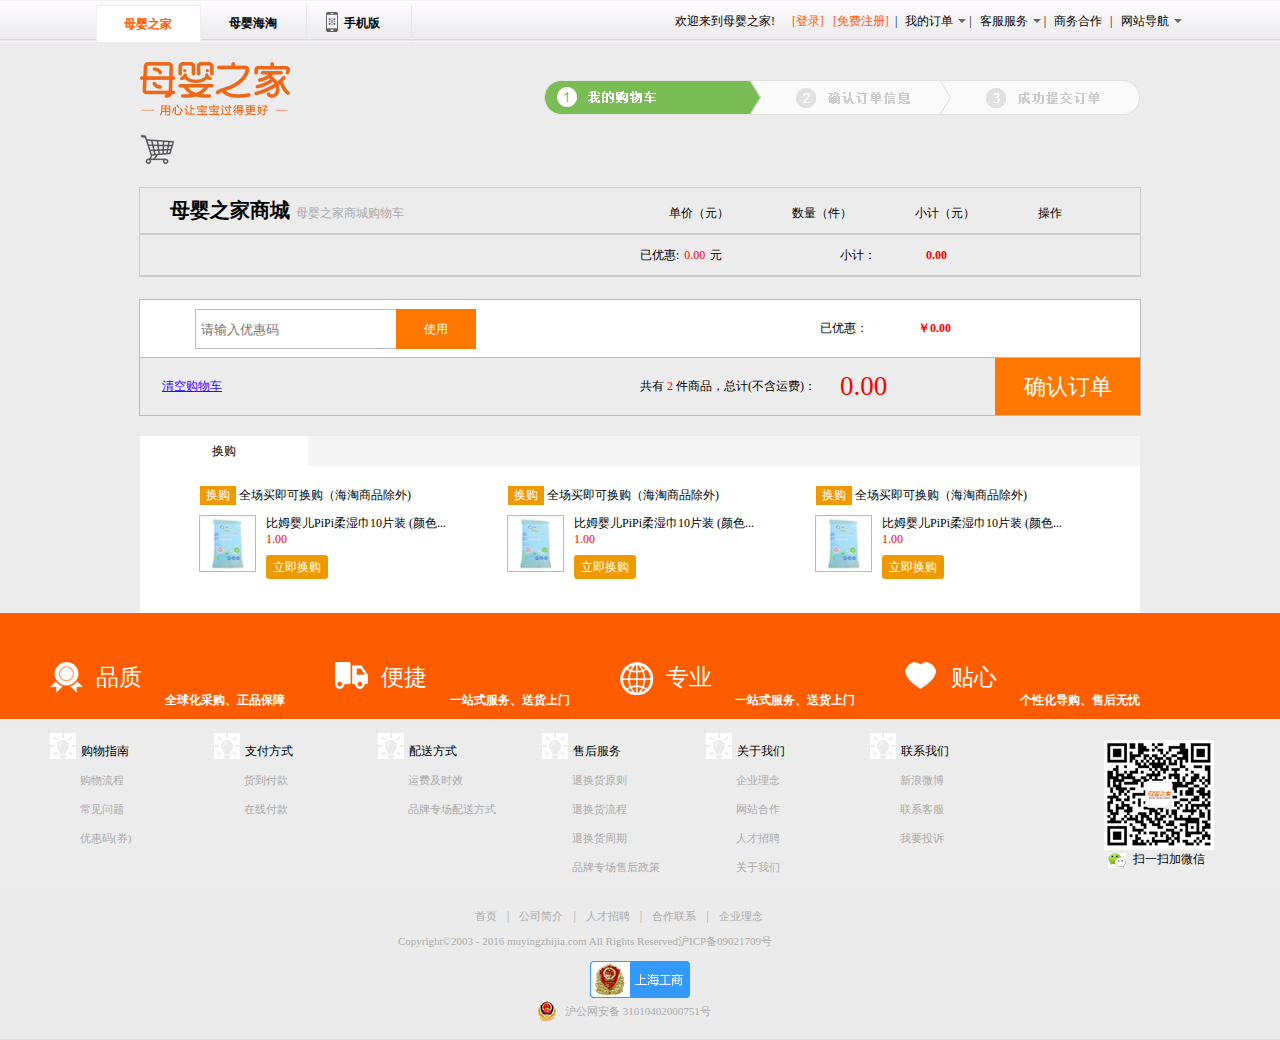
==== html/goodCar.html @ 95f2fbfe "添加购物车信息" ====
<!DOCTYPE html>
<html>
	<head>
		<meta charset="UTF-8">
		<title>母婴之家-[购物车]</title>
		<link rel="stylesheet" href="../css/common/common.css" />
		<link rel="stylesheet" href="../css/common/font-awesome.min.css" />
		<link rel="stylesheet" href="../css/common/header.css" /> 
		<link rel="stylesheet" href="../css/common/footer.css" />
		<link rel="stylesheet" href="../css/common/footer-bottom.css" />
		
		<link rel="stylesheet" href="../css/goodCar.css" />
	</head>
	<body>
		<!--公用HTML-->
		<div id="myheader"></div>
		
		<!--购物车头部图片-->
		<div id="shopcar-header">
			<div class="shopcar-header">
				<!--图片布局-->
				<div class="shopcar-header-top">
					<div class="shopcar-top-left">
						<img src="../img/common/search/logo29new.png" />
					</div>
					<div class="shopcar-top-right">
						<img src="../img/goodCar/cart-step1.png"/>
					</div>
				</div>
				<div class="shopcar-header-bottom">
					<img src="../img/goodCar/gouwuche.png"/>
				</div>
			</div>
		</div>
		
		<!--购物车商品-->
		<div id="shopcar">
			<div class="shopcar-box">
				<!--购物车标题-->
				<div class="shopcar-top">
					<span class="shopcar-top-title">母婴之家商城</span>
					<span class="shopcar-top-title01">母婴之家商城购物车</span>
					<span class="shopcar-top-titles shop-titles-one">单价（元）</span>
					<span class="shopcar-top-titles">数量（件）</span>
					<span class="shopcar-top-titles">小计（元）</span>
					<span class="shopcar-top-titles">操作</span>
				</div>
				<!--显示添加的购物车物品-->
				<div class="shopcar">
					<!--添加一个-->
					<!--<div class="shopcar-one">
						<div class="shopcar-one-img">
							<img src="../img/goodCar/1ef5daaad33c7c2f_160X160.jpg"/>
						</div>
						<span class="shopcar-one-describe">膳魔师高真空不锈钢两用瓶红色550ml（蓝盖）-带杯套</span>
						<span class="shopcar-one-price"><i>¥</i>368.00</span>
						<span class="shopcar-one-sub">-</span>
						<span class="shopcar-one-num">1</span>
						<span class="shopcar-one-add">+</span>
						<span class="shopcar-one-prices"><i>¥</i>368.00</span>
						<span class="shopcar-one-del">删除</span>
					</div>-->

				
				<!--购物车优惠rem-->
				<div class="shopcar-bottom">
					<p class="shopcar-bottom-p1">已优惠:<span class="shopcar-bottom-span01">0.00</span>元</p>
					<p class="shopcar-bottom-p2">小计：<span class="shopcar-bottom-span02"><i class="shopcar-all-t">00</i>.00</span></p>
				</div>
			</div>
		</div>
		
		<!--确认购买-->
		<div id="shopcar-buy">
			<div class="shopcar-buy">
				<!--优惠码输入框-->
				<div class="shopcar-buy-top">
					<!--使用按钮s-->
					<input type="text" name="" id="" placeholder="请输入优惠码" />
					<div class="shopcar-buy-use">使用</div>
					<!--显示优惠金额-->
					<p class="">已优惠：<span class="">￥0.00</span></p>
				</div>
				<!--点击确认订单-->
				<div class="shopcar-buy-bottom">
					<a href="###" class="shopcar-clear">清空购物车</a>
					<p class="shopcar-goods-num">共有
						<span class="">2</span>
						件商品，总计(不含运费)：
					</p>
					<span class="shopcar-total-money"><i class="shopcar-total-pirce">00</i>.00</span>
					<a href="###" class="shopcar-btn">确认订单</a>
				</div>
			</div>
		</div>
		
		<!--换购推荐-->
		<div id="shopcar-change">
			<div class="shopcar-change">
				<div class="shopcar-change-top01">
					<div class="shopcar-change-top">换购</div>
				</div>
				<div class="shopcar-change-goods">
					<!--推荐一个-->
					<div class="shopcar-change-one">
						<p class="shopcar-change-title"><span>换购</span> 全场买即可换购（海淘商品除外)</p>
						<dl class="shopcar-change-detail">
							<dt><img src="../img/goodCar/117299_01_01.jpg" /> </dt>
							<dd>
								<p class="shopcar-change-p1">比姆婴儿PiPi柔湿巾10片装 (颜色...</p>
								<p class="shopcar-change-p2">1.00</p>
								<p class="shopcar-change-p3">立即换购</p>
							</dd>
						</dl>
					</div>
					<!--推荐一个-->
					<div class="shopcar-change-one">
						<p class="shopcar-change-title"><span>换购</span> 全场买即可换购（海淘商品除外)</p>
						<dl class="shopcar-change-detail">
							<dt><img src="../img/goodCar/117299_01_01.jpg" /> </dt>
							<dd>
								<p class="shopcar-change-p1">比姆婴儿PiPi柔湿巾10片装 (颜色...</p>
								<p class="shopcar-change-p2">1.00</p>
								<p class="shopcar-change-p3">立即换购</p>
							</dd>
						</dl>
					</div>
					<!--推荐一个-->
					<div class="shopcar-change-one">
						<p class="shopcar-change-title"><span>换购</span> 全场买即可换购（海淘商品除外)</p>
						<dl class="shopcar-change-detail">
							<dt><img src="../img/goodCar/117299_01_01.jpg" /> </dt>
							<dd>
								<p class="shopcar-change-p1">比姆婴儿PiPi柔湿巾10片装 (颜色...</p>
								<p class="shopcar-change-p2">1.00</p>
								<p class="shopcar-change-p3">立即换购</p>
							</dd>
						</dl>
					</div>
					
				</div>
			</div>
		</div>
		
		<!--公用footer-->
		<div id="footer"></div>
		
		<!--公用footer-bottom-->
		<div id="footer-bottom"></div>
	<script type="text/javascript" src="../lib/jquery-1.12.3.js" ></script>
	<script type="text/javascript" src="../js/common/common.js" ></script>
	<script type="text/javascript" src="../lib/jquery.cookie.js" ></script><!--引入coolie插件-->
	<script>
		loadHtml("../html/common/header.html","myheader");
		loadHtml("../html/common/footer.html","footer");
		loadHtml("../html/common/footer-bottom.html","footer-bottom");
	</script>
	<script type="text/javascript" src="../js/common/header.js" ></script>
	<script type="text/javascript" src="../js/goodCar.js" ></script>
	</body>
</html>
---- css/common/common.css ----
body{font-family:"微软雅黑";
	font-size:12px;
	margin: 0 auto;
	padding:0;
	border:none;
}
html,div,p,span,form,legend,fieldset,h1,h2,h3,h4,h5,h6,hr,ul,li,ol,dl,dd,dt,br{
	margin:0;padding:0;
	border:none;
}
button,img,a,input,textarea,th,td,table,label{
	margin:0;padding:0;
}
a{text-decoration:none;color:#000}
ul,li,ol{list-style:none}
img{border:none}
.clear{/*height:0;overflow:hidden;font-size:0;*/clear:both}
/*body,html{height:100%}*/
div{margin: 0 auto;}

/*不被选中*/
.unSelect {
	-webkit-user-select: none; /*//-webkit-对应 Safari and Chrome*/
	-moz-user-select: none; /*//-moz-对应 Firefox*/
	-ms-user-select: none; /*//-ms- for Internet Explorer*/
	-o-user-select: none; /*//-o- for Opera*/
	user-select: none;
}
---- css/common/header.css ----
#myheader{
	width: 100%;
	height: 42px;
	background: url(../../img/common/header/ban_03.png) repeat left center;
}
.header{
	width: 1089px;
	height: 42px;
}
.header_left{
	width: 321px;
}
.header_left span{
	position: absolute;
	top: 5px;
	height: 37px;
	width: 1px;
	background-color: rgb(231,231,231);
}
.header_left li{
	float: left;
	width: 105px;
	position: relative;
}
.header_left li a{
	display: block;
	text-align: center;
	height: 36px;
	line-height: 36px;
	margin-top: 5px;
	font-weight: bold;
}
.header_left li .header_ph{
	background: url(../../img/common/header/ph_03.png) no-repeat 13px 7px;
	margin-left: 7px;
}
.header_left li .header_ph:hover{
	color: rgb(255,92,0);
	background: url(../../img/common/header/ph_05_03.png) no-repeat 12px 6px;
	border-top: 1px solid rgb(255,92,0);
	border-left: 1px solid rgb(255,92,0);
	border-right: 1px solid rgb(255,92,0);
	width: 90px;
	background-color: #fff;
}
.header_left li .header_mid:hover{
	color: rgb(255,92,0);
}
.header_left li a.header_top{
	background-color: #fff;
	margin-top: 5px;
	height: 36px;
	border-top: 1px solid #eee;
	border-left: 1px solid #eee;
	border-right: 1px solid #eee;
	color: rgb(255,92,0);
}
.header_right{
	float: right;
}
.header_right dt span{
	margin-right: 17px;
}
.header_right dt a{
	color: rgb(255,92,0);
	margin-right: 6px;
}
.header_right dt,.header_right dl{
	float: left;
	height: 42px;
	line-height: 42px;
}
.header_right dl a{
	width: 68px;
	margin-left: 8px;
	margin-right: 8px;
}
.header_right dl a.last_dl{
	margin-right: 0;
}
.header_right .third_dl b{
	display: none;
}
.header_right dl b{
	cursor: pointer;
	transform: all 1s ease;
	border-width:4px ;
	zoom: 1;
	display: inline-block;
	border-color:#666 transparent  transparent; /*改变箭头方向*/
	border-style: solid dashed dashed;
	overflow: hidden;	
	width: 0;
	height: 0;
	font-size: 0;
	position: relative;
	left: -3px;
	top: 2px;
}
.header_right dl b.hover{
	cursor: pointer;
	transform: all 1s ease;
	border-width:4px ;
	zoom: 1;
	display: inline-block;
	border-color: transparent  transparent rgb(255,92,0); /*改变箭头方向*/
	border-style: solid dashed dashed;
	overflow: hidden;	
	width: 0;
	height: 0;
	font-size: 0;
	position: relative;
	left: -3px;
	top: -2px;
}
---- css/common/footer.css ----
/*footer顶部*/
#footer{
	width: 100%;
	height: 100%;
}
.footer-top{
	height: 106px;
	width: 100%;
	background-color: rgb(255,92,0);
}
.footer-top-content{
	width: 1180px;
	height: 106;
}
.footer-content01{
	height: 62px;
	width: 1180px;
}
.footer-content01 li{
	position: relative;
	margin-top: 30px;
	float: left;
	height: 30px;
	width: 285px;
}
.footer-content01 li a{
	color: #FFFFFF;
	position: absolute;
	font-size: 23px;
	left: 46px;
}
.footer-sprite{
	cursor: pointer;
	width: 33px;
	height: 33px;
	display: inline-block;
}
.footer-content01 .sprite-icon01{
	background: url(../../img/footer/sprite215new.png) no-repeat -140px 0px;
}
.footer-content01 .sprite-icon02{
	background: url(../../img/footer/sprite215new.png) no-repeat -145px -40px;
}
.footer-content01 .sprite-icon03{
	background: url(../../img/footer/sprite215new.png) no-repeat -140px -80px;
}
.footer-content01 .sprite-icon04{
	background: url(../../img/footer/sprite215new.png) no-repeat -140px -120px;
}
.footer-content02{
	height: 44px;
	widows: 1089px;
}
.footer-content02 li{
	float: left;
	width: 170px;
	margin-left:115px ;
	color: #fff;
	font-weight: bold;
}

/*footer中部*/
.footer-mid{
	width: 100%;
	height: 170px;
}
.footer-mid .footer-middle{
	width: 1180px;
	height: 170px;
	position: relative;
}
.footer-middle ul{
	float: left;
	width: 164px;
	height: 170px;
}
.footer-middle ul li{
	margin-top: 14px;

}
.footer-middle ul li a{
	color: #aaa;
	font-size: 11px;
	margin-left: 30px;
}
.footer-middle ul .footer-mid-title{
	color: #000000;
	position: relative;
	width: 164px;
	height: 26px;
}
.footer-mid-title .footer-mid-icon01{
	position: absolute;
	width: 26px;
	height: 26px;
	left: 0px;
	background: url(../../img/footer/sprite215new.png) no-repeat -90px 0px;
}
.footer-mid-title span{
	position: absolute;
	left: 31px;
	top: 10px;
}
.footer-mid-weixin{
	width: 110px;
	height: 126px;
	position: absolute;
	right: 16px;
	bottom: 23px;
}
.footer-mid-weixin01{
	width: 110px;
	height: 110px;
}
.footer-mid-weixin02{
	width: 110px;
	height: 16px;
}
.footer-mid-weixin02 img,.footer-mid-weixin02 span{
	float: left;
}
.footer-mid-weixin02 img{
	margin-left: 4px;
	margin-top: 3px;
}
.footer-mid-weixin02 span{
	margin-left: 7px;
	display: block;
	line-height: 18px;
	width: 75px;
}
---- css/common/footer-bottom.css ----
/*footer底部*/
#footer-bottom{
	width: 100%;
	height: 150px;
	border-bottom: 1px solid rgb(224,224,224);
	background-color: #ebebeb;
}
.footer-bottom-content{
	width: 1089px;
	position: relative;
}
.footer-bottom-content ul{
	position: absolute;
	top: 21px;
	left: 50%;
	margin-left: -175px;
	width: 350px;
	height: 13px;
	line-height: 13px;
}
.footer-bottom-content ul a{
	font-size: 11px;
	float: left;
	margin-left: 10px;
	margin-right: 10px;
	color: #AAAAAA;
}
.footer-bottom-content ul span{
	float: left;
	color: #AAAAAA;
}
.footer-bottom-copyright{
	position: absolute;
	width: 484px;
	height: 11px;
	font-size: 11px;
	left: 50%;
	margin-left: -242px;
	color: #AAAAAA;
	top: 45px;
}
.footer-bottom-industry{
	position: absolute;
	width: 100px;
	height: 37px;
	left: 50%;
	margin-left: -50px;
	top: 72px;
}
.footer-bottom-last{
	position: absolute;
	width: 206px;
	height: 20px;
	line-height: 20px;
	left: 50%;
	margin-left: -103px;
	top: 112px;
}
.footer-bottom-last span{
	position: absolute;
	font-size: 11px;
	color: #AAAAAA;
	margin-left: 8px;
}
---- css/goodCar.css ----
/*头部图片部分*/
#shopcar-header{
	height: 145px;
	width: 100%;
	background-color: #ececec;
}
.shopcar-header{
	height: 145px;
	width: 1000px;
	position: relative;
}
/*图片布局*/
.shopcar-header-top{
	height: 113px;
	width: 1000px;
}
.shopcar-header-top .shopcar-top-left,.shopcar-header-top .shopcar-top-right{
	float: left;
	position: absolute;
}
.shopcar-top-left{
	width: 180px;
	top: 20px;
	left: 0px;
	cursor: pointer;
}
.shopcar-top-right{
	width: 610px;
	top: 37px;
	right: 0px;
}
.shopcar-header-bottom{
	position: absolute;
	height: 32px;
	width: 1000px;
	top: 92px;
}

/*购物车商品*/
#shopcar{
	overflow: hidden;
	width: 100%;
	background-color: #ECECEC;
}
.shopcar-box{
	width: 1000px;
	border: 1px solid #CCCCCC;
}
/*购物车标题 */
.shopcar-top{
	width: 1000px;
	height: 45px;
	border-bottom: 1px solid #ccc;
	background-color:#ececec;
}
.shopcar-top span{
	display: inline-block;
	height: 45px;
	line-height: 45px;
}
.shopcar-top-title{
	font-weight: bold;
	margin-left: 30px;
	width: 120px;
	font-size: 20px;
}
.shopcar-top-title01{
	margin-left: 3px;
	width: 120px;
	color: #AAAAAA;
}
.shopcar-top-titles{
	margin-right: 60px;
}
.shopcar-top-titles.shop-titles-one{
	margin-left: 250px;	
}

/*购物车物品*/
.shopcar{
	overflow: hidden;
	width: 1000px;
	background-color: #FFFFFF;
}
.shopcar-one{
	width: 1000px;
	height: 100px;
	position: relative;
	background-color: #FFFFFF;
	border-bottom: 1px solid #BBBBBB;
}
.shopcar-one i,.shopcar-one em{
	font-style: normal;
}
.shopcar-one div,.shopcar-one span{
	position: absolute;
	display: block;
}
/*该商品的图片*/
.shopcar-one-img{
	cursor: pointer;
	width: 75px;
	height: 75px;
	border: 1px solid #BBBBBB;
	left: 40px;
	top: 15px;
}
.shopcar-one-img img{
	width: 75px;
	height: 75px;
}
/*商品细节描述*/
.shopcar-one-describe{
	height: 100px;
	line-height: 100px;
	left: 125px;
}
/*商品价格1*/
.shopcar-one-price{
	height: 100px;
	line-height: 100px;
	left: 535px;
}
/*商品数量减减*/
.shopcar-one-sub{
	top: 38px;
	width: 27px;
	height: 25px;
	line-height: 25px;
	text-align: center;
	left: 624px;
	border: 1px solid #BBBBBB;
	cursor: pointer;
}
/*显示目前商品数量*/
.shopcar-one-num{
	top: 38px;
	width: 35px;
	height: 25px;
	line-height: 25px;
	text-align: center;
	left: 652px;
	border-top: 1px solid #BBBBBB;
	border-bottom: 1px solid #BBBBBB;
}
/*商品数量加加*/
.shopcar-one-add{
	top: 38px;
	width: 27px;
	line-height: 25px;
	text-align: center;
	height: 25px;
	left: 687px;
	border: 1px solid #BBBBBB;
	cursor: pointer;
}
/*最终结算价格*/
.shopcar-one-prices{
	height: 100px;
	line-height: 100px;
	left: 778px;
	color: #FF0000;
}
/*删除该商品*/
.shopcar-one-del{
	cursor: pointer;
	height: 100px;
	line-height: 100px;
	right: 77px;
}
.shopcar-one-del:hover{
	color: #FF0000;
}

/*购物车优惠*/
.shopcar-bottom{
	position: relative;
	width: 1000px;
	height: 40px;
	border-top: 1px solid #ccc;
	border-bottom: 1px solid #ccc;
	background-color:#ececec;
}
.shopcar-bottom p{
	float: left;
	height: 40px;
	line-height: 40px;
}
/*已优惠*/
.shopcar-bottom-p1{
	position: absolute;
	top: 0px;
	left: 500px;
}
/*小计*/
.shopcar-bottom-p2{
	position: absolute;
	left: 700px;
	
}
.shopcar-bottom p span{
	color: #FF0000;
	display: inline-block;
}
.shopcar-bottom-span01{
	margin-left: 5px;
	margin-right: 5px;
}
.shopcar-bottom-span02{
	margin-left: 50px;
	font-weight: bolder;
}
.shopcar-total-pirce{
	font-style: normal;
}
.shopcar-all-t{
	font-style: normal;
}
/*确认购买*/
#shopcar-buy{
	width: 100%;
	padding-bottom: 20px;
	padding-top: 22px;
	background-color:#ececec;
}
.shopcar-buy{
	width: 1000px;
	height: 115px;
	border: 1px solid #BBBBBB;
}
/*优惠码输入框*/
.shopcar-buy-top{
	position: relative;
	width: 1000px;
	height: 57px;
	background-color: #FFFFFF;
}
.shopcar-buy-top input,.shopcar-buy-top p,.shopcar-buy-top div{
	float: left;
}
.shopcar-buy-top input{
	position: absolute;
	width: 240px;
	height: 38px;
	left: 55px;
	top: 9px;
	padding-left: 5px;
	border: 1px solid #BBBBBB
}
/*点击使用按钮*/
.shopcar-buy-use{
	position: absolute;
	cursor: pointer;
	width: 80px;
	height: 40px;
	line-height: 40px;
	text-align: center;
	background-color: #FF7700;
	color: #FFFFFF;
	top: 9px;
	left: 256px;
}
/*显示优惠金额*/
.shopcar-buy-top p{
	position: absolute;
	left: 680px;
	height: 57px;
	line-height: 57px;
}
.shopcar-buy-top p span{
	display: inline-block;
	margin-left: 50px;
	color: #f00;
	font-weight: bold;
}
/*点击确认订单*/
.shopcar-buy-bottom{
	position: relative;
	width: 1000px;
	height: 57px;
	margin-bottom: 20px;
	border-top: 1px solid #BBBBBB;
	background-color: #ececec;
}
.shopcar-buy-bottom a,.shopcar-buy-bottom span{
	display: inline-block;
}
/*清空购物车*/
.shopcar-clear{
	position: absolute;
	left: 22px;
	height: 57px;
	line-height: 57px;
	color: rgb(48,10,253);
	text-decoration: underline;
}
/*共有商品数量*/
.shopcar-goods-num{
	position: absolute;
	height: 57px;
	line-height: 57px;
	left: 500px;
}
/*操作共有商品数量*/
.shopcar-goods-num span{
	color: #FF0000;
}
/*商品总价*/
.shopcar-total-money{
	position: absolute;
	height: 57px;
	line-height: 57px;
	left: 700px;
	font-size: 27px;
	color: #FF0000;
}
/*提交结算商品*/
.shopcar-btn{
	position: absolute;
	right: 0px;
	width: 145px;
	height: 57px;
	line-height: 57px;
	text-align: center;
	font-size: 22px;
	/*font-weight: bold;*/
	color: #FFFFFF;
	background-color: #FF7700;
}

/*换购推荐*/
#shopcar-change{
	height: 177px;
	width: 100%;
	background-color:#ececec;
}
.shopcar-change{
	height: 177px;
	width: 1000px;
	background-color:#FFFFFF;
}
/*换购标题*/
.shopcar-change-top01{
	width:1000px;
	height: 30px;
	background-color: #f5f5f5;
}
.shopcar-change-top{
	width: 168px;
	height: 30px;
	line-height: 30px;
	text-align: center;
	background-color: #FFFFFF;
	margin-left: 0px;
}
.shopcar-change-goods{
	width: 1000px;
	height: 147px;
}
.shopcar-change-goods .shopcar-change-one{
	float: left;
}
/*推荐一个*/
.shopcar-change-one{
	width: 276px;
	margin-left: 32px;
}
/*换购*/
.shopcar-change-title{
	width: 276px;
	margin-left: 0px;
	margin-top: 20px;
}
.shopcar-change-title span{
	display: inline-block;
	margin-left: 28px;
	width: 36px;
	height: 19px;
	line-height: 19px;
	text-align: center;
	background-color: #ef9900;
	color: #FFFFFF;
}
.shopcar-change-detail{
	width: 276px;
	height: 127px;
	margin-left: 20px;
}
/*换购推荐图片加文字描述*/
.shopcar-change-detail dt,.shopcar-change-detail dd{
	float: left;
}
.shopcar-change-detail dt{
	margin-left: 7px;
	margin-top: 10px;
	width: 55px;
	height: 55px;
	border: 1px solid #BBBBBB;
}
.shopcar-change-detail dt img{
	width: 55px;
	height: 55px;
}
.shopcar-change-detail dd{
	width: 209px;
	height: 78px;
	margin-top: 10px;
}
.shopcar-change-detail dd p{
	margin-left: 10px;
}
.shopcar-change-p1:hover{
	color: #FF0000;
	cursor: pointer;
}
.shopcar-change-p2{
	color: #FF0000;
}
.shopcar-change-p3{
	cursor: pointer;
	width: 62px;
	height: 24px;
	line-height: 24px;
	margin-top: 8px;
	text-align: center;
	border-radius: 3px;
	background-color: #ef9900 ;
	color: #FFFFFF;
}
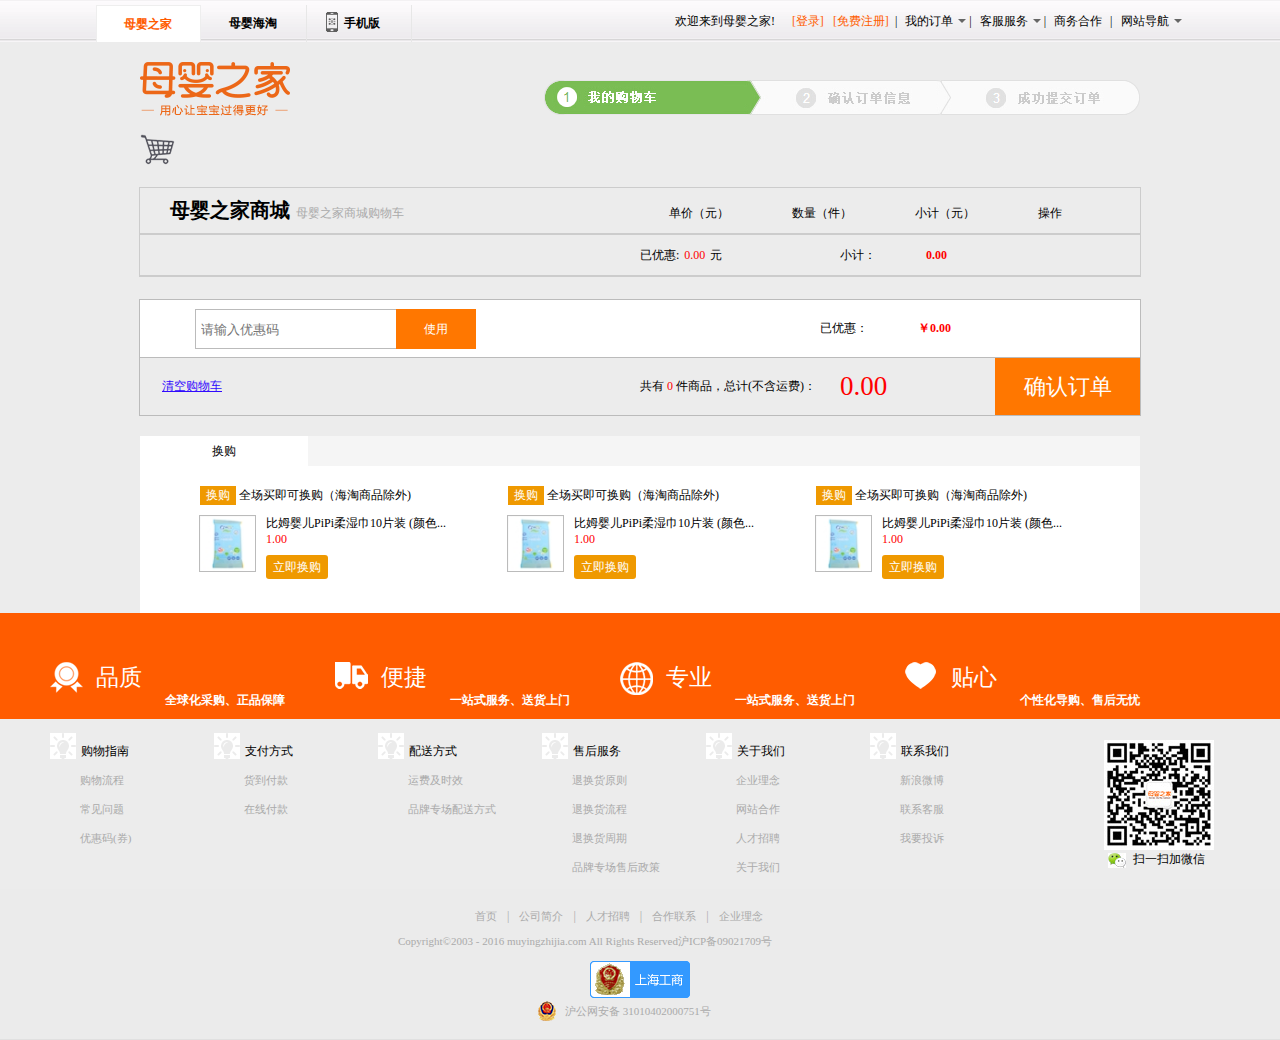
==== commit 726bfc3a: "联通主页到商品列表页到商品详情页的  动态JSON加载，完善小细节" ====
--- a/html/goodCar.html
+++ b/html/goodCar.html
@@ -3,6 +3,7 @@
 	<head>
 		<meta charset="UTF-8">
 		<title>母婴之家-[购物车]</title>
+		<link rel="shortcut icon" href="http://static.boodoll.cn/mall/v16/images/myzj.ico">
 		<link rel="stylesheet" href="../css/common/common.css" />
 		<link rel="stylesheet" href="../css/common/font-awesome.min.css" />
 		<link rel="stylesheet" href="../css/common/header.css" /> 
@@ -85,7 +86,7 @@
 				<div class="shopcar-buy-bottom">
 					<a href="###" class="shopcar-clear">清空购物车</a>
 					<p class="shopcar-goods-num">共有
-						<span class="">2</span>
+						<span class="shopcar-total-nums">0</span>
 						件商品，总计(不含运费)：
 					</p>
 					<span class="shopcar-total-money"><i class="shopcar-total-pirce">00</i>.00</span>
